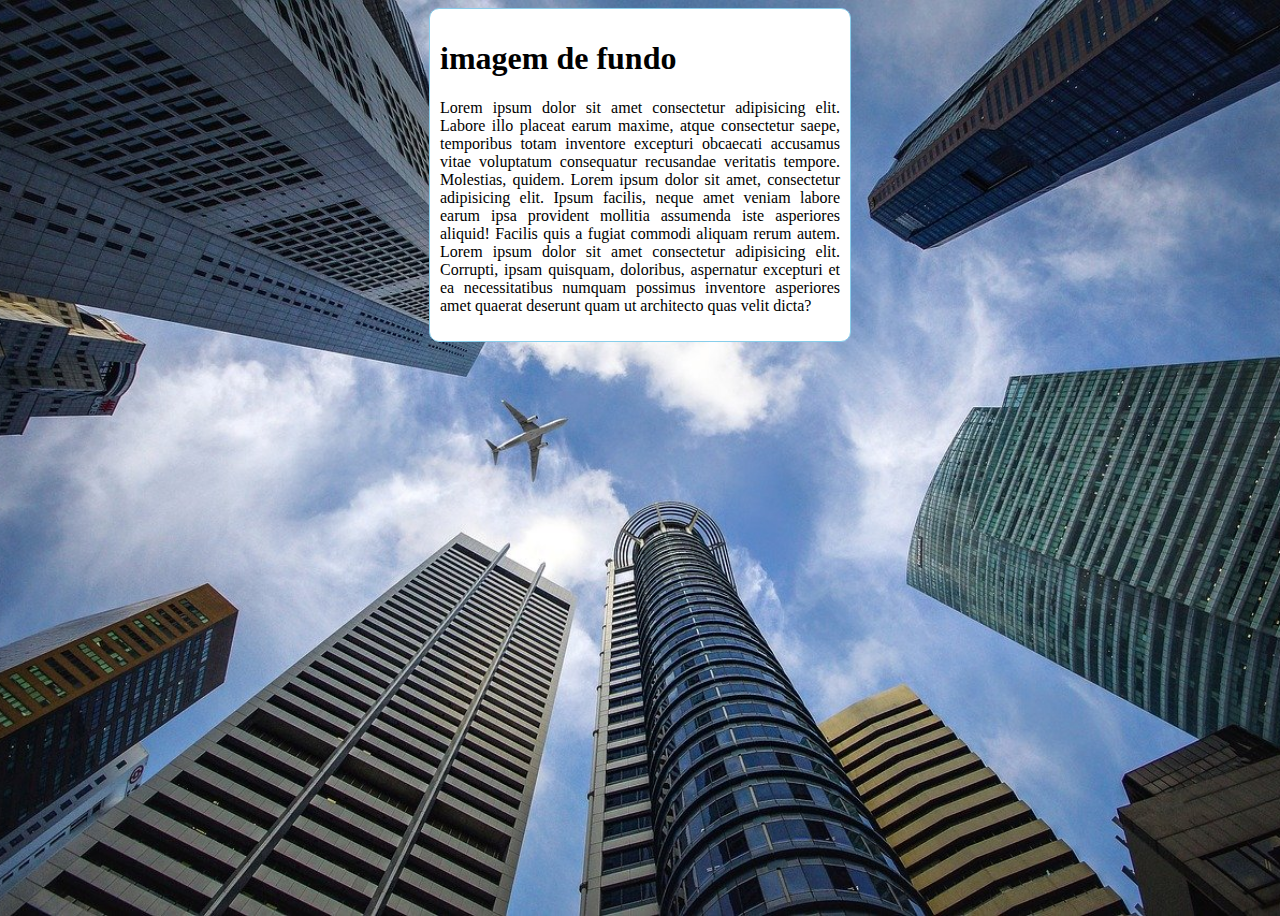
==== ex022/fundo005.html @ a6418b0d "ex022 atualizado" ====
<!DOCTYPE html>
<html lang="pt-br">
<head>
    <meta charset="UTF-8">
    <meta http-equiv="X-UA-Compatible" content="IE=edge">
    <meta name="viewport" content="width=device-width, initial-scale=1.0">
    <title>teste de fundo</title>
    <style>
        body{
            height: 100vh;
            text-align: justify;
            background-color: black;
            background-image: url(imagens/wallpaper002.jpg);
            background-position: center center;
            background-repeat: no-repeat;
            background-size: cover;
        }
        main{
            background-color: white;
            padding: 10px;
            margin: auto;
            width: 400px;
            border: 1px solid skyblue;
            border-radius: 10px;
        }
    </style>
</head>
<body>
    <header></header>
    <main>
        <h1>imagem de fundo</h1>
            <p>Lorem ipsum dolor sit amet consectetur adipisicing elit. Labore illo placeat earum maxime, atque consectetur saepe, temporibus totam inventore excepturi obcaecati accusamus vitae voluptatum consequatur recusandae veritatis tempore. Molestias, quidem. Lorem ipsum dolor sit amet, consectetur adipisicing elit. Ipsum facilis, neque amet veniam labore earum ipsa provident mollitia assumenda iste asperiores aliquid! Facilis quis a fugiat commodi aliquam rerum autem. Lorem ipsum dolor sit amet consectetur adipisicing elit. Corrupti, ipsam quisquam, doloribus, aspernatur excepturi et ea necessitatibus numquam possimus inventore asperiores amet quaerat deserunt quam ut architecto quas velit dicta?</p>
    </main>
    <footer></footer>
</body>
</html>
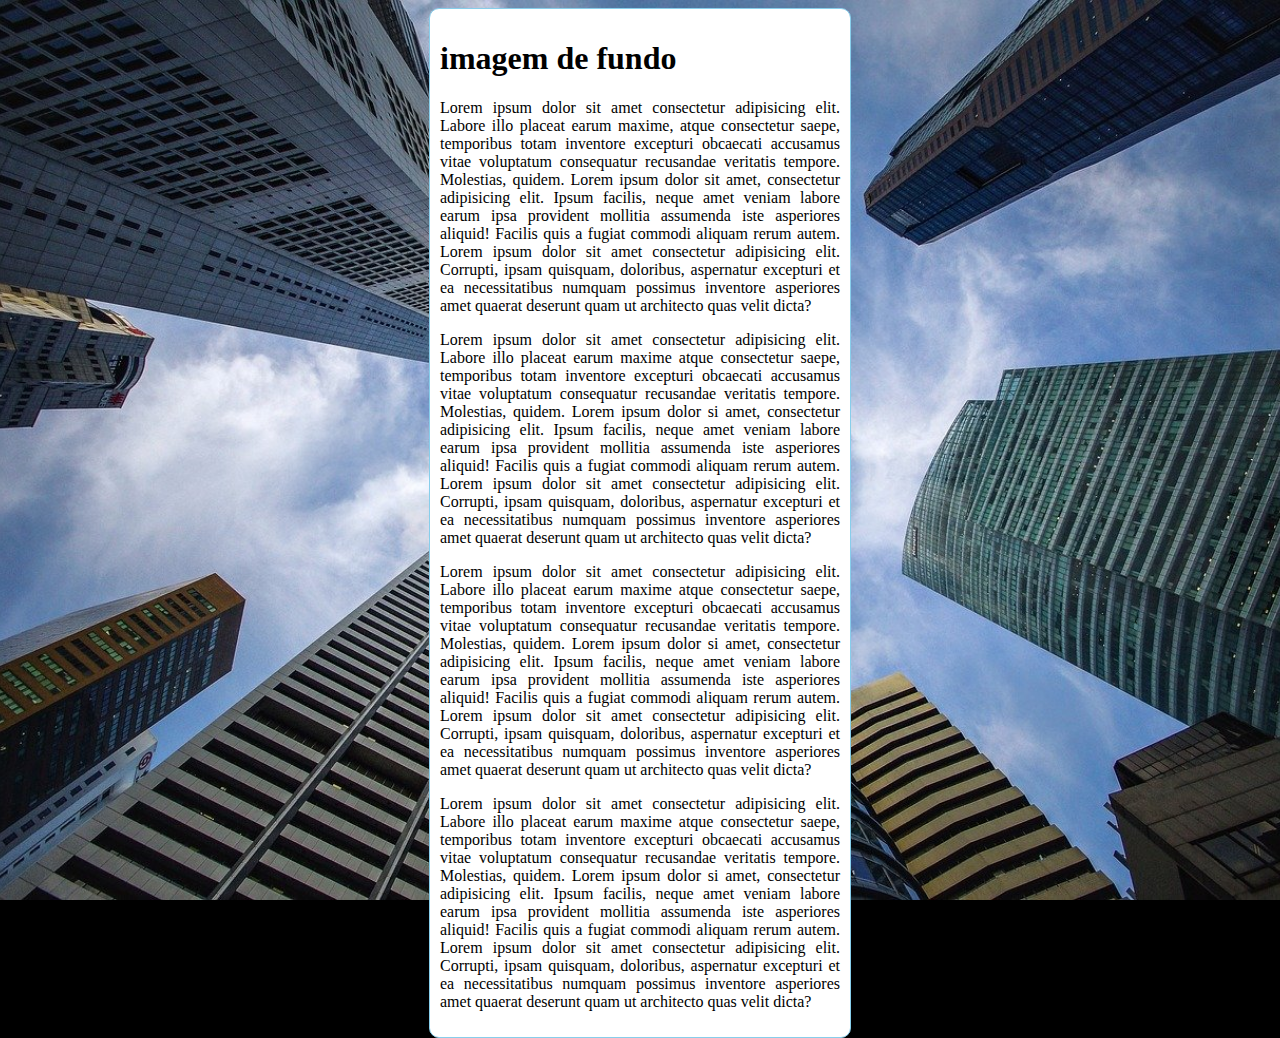
==== commit 8e81a60f: "adicionando shorthand" ====
--- a/ex022/fundo005.html
+++ b/ex022/fundo005.html
@@ -9,17 +9,22 @@
         body{
             height: 100vh;
             text-align: justify;
+            /*
             background-color: black;
             background-image: url(imagens/wallpaper002.jpg);
             background-position: center center;
             background-repeat: no-repeat;
+            background-size: cover;
+            background-attachment: fixed;
+            */
+            background: black url('imagens/wallpaper002.jpg') no-repeat fixed center center;
             background-size: cover;
         }
         main{
             background-color: white;
             padding: 10px;
             margin: auto;
-            width: 400px;
+            max-width: 400px;
             border: 1px solid skyblue;
             border-radius: 10px;
         }
@@ -29,7 +34,28 @@
     <header></header>
     <main>
         <h1>imagem de fundo</h1>
-            <p>Lorem ipsum dolor sit amet consectetur adipisicing elit. Labore illo placeat earum maxime, atque consectetur saepe, temporibus totam inventore excepturi obcaecati accusamus vitae voluptatum consequatur recusandae veritatis tempore. Molestias, quidem. Lorem ipsum dolor sit amet, consectetur adipisicing elit. Ipsum facilis, neque amet veniam labore earum ipsa provident mollitia assumenda iste asperiores aliquid! Facilis quis a fugiat commodi aliquam rerum autem. Lorem ipsum dolor sit amet consectetur adipisicing elit. Corrupti, ipsam quisquam, doloribus, aspernatur excepturi et ea necessitatibus numquam possimus inventore asperiores amet quaerat deserunt quam ut architecto quas velit dicta?</p>
+            <p>Lorem ipsum dolor sit amet consectetur adipisicing elit. Labore illo placeat earum maxime, atque consectetur saepe, temporibus totam inventore excepturi obcaecati accusamus vitae voluptatum consequatur recusandae veritatis tempore. Molestias, quidem. Lorem ipsum dolor sit amet, consectetur adipisicing elit. Ipsum facilis, neque amet veniam labore earum ipsa provident mollitia assumenda iste asperiores aliquid! Facilis quis a fugiat commodi aliquam rerum autem. Lorem ipsum dolor sit amet consectetur adipisicing elit. Corrupti, ipsam quisquam, doloribus, aspernatur excepturi et ea necessitatibus numquam possimus inventore asperiores amet quaerat deserunt quam ut architecto quas velit dicta?</p> <p>Lorem ipsum dolor sit amet consectetur adipisicing elit. Labore illo placeat earum maxime
+                atque consectetur saepe, temporibus totam inventore excepturi obcaecati accusamus vitae 
+                voluptatum consequatur recusandae veritatis tempore. Molestias, quidem. Lorem ipsum dolor si
+                amet, consectetur adipisicing elit. Ipsum facilis, neque amet veniam labore earum ipsa 
+                provident mollitia assumenda iste asperiores aliquid! Facilis quis a fugiat commodi aliquam 
+                rerum autem. Lorem ipsum dolor sit amet consectetur adipisicing elit. Corrupti, ipsam 
+                quisquam, doloribus, aspernatur excepturi et ea necessitatibus numquam possimus inventore 
+                asperiores amet quaerat deserunt quam ut architecto quas velit dicta?</p> <p>Lorem ipsum dolor sit amet consectetur adipisicing elit. Labore illo placeat earum maxime
+                    atque consectetur saepe, temporibus totam inventore excepturi obcaecati accusamus vitae 
+                    voluptatum consequatur recusandae veritatis tempore. Molestias, quidem. Lorem ipsum dolor si
+                    amet, consectetur adipisicing elit. Ipsum facilis, neque amet veniam labore earum ipsa 
+                    provident mollitia assumenda iste asperiores aliquid! Facilis quis a fugiat commodi aliquam 
+                    rerum autem. Lorem ipsum dolor sit amet consectetur adipisicing elit. Corrupti, ipsam 
+                    quisquam, doloribus, aspernatur excepturi et ea necessitatibus numquam possimus inventore 
+                    asperiores amet quaerat deserunt quam ut architecto quas velit dicta?</p> <p>Lorem ipsum dolor sit amet consectetur adipisicing elit. Labore illo placeat earum maxime
+                        atque consectetur saepe, temporibus totam inventore excepturi obcaecati accusamus vitae 
+                        voluptatum consequatur recusandae veritatis tempore. Molestias, quidem. Lorem ipsum dolor si
+                        amet, consectetur adipisicing elit. Ipsum facilis, neque amet veniam labore earum ipsa 
+                        provident mollitia assumenda iste asperiores aliquid! Facilis quis a fugiat commodi aliquam 
+                        rerum autem. Lorem ipsum dolor sit amet consectetur adipisicing elit. Corrupti, ipsam 
+                        quisquam, doloribus, aspernatur excepturi et ea necessitatibus numquam possimus inventore 
+                        asperiores amet quaerat deserunt quam ut architecto quas velit dicta?</p>
     </main>
     <footer></footer>
 </body>
